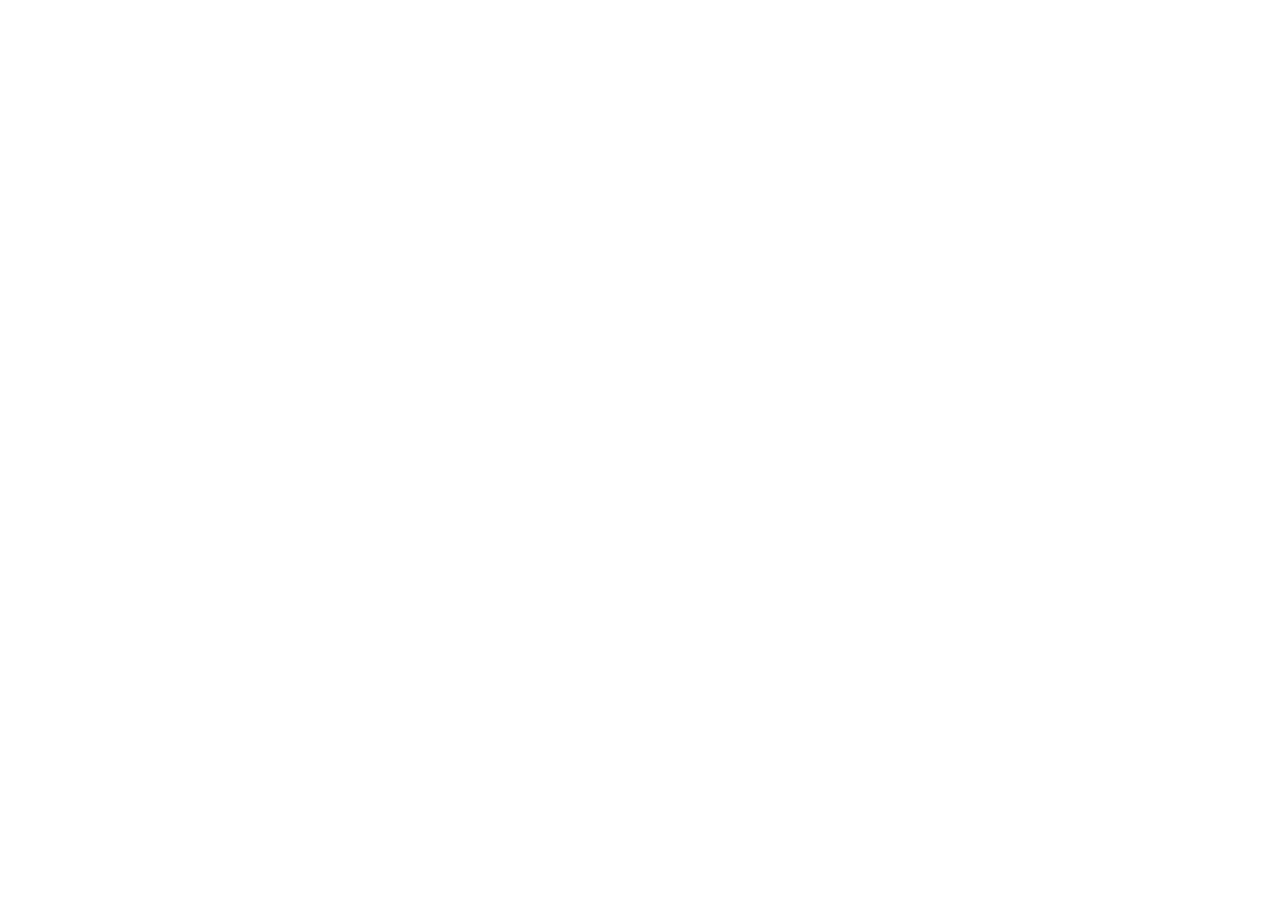
==== bi-corte.html @ 5ce7a693 "Power BI - Elcop" ====
<!DOCTYPE html>
<html lang="en">
<head>
    <meta charset="UTF-8">
    <meta name="viewport" content="width=device-width, initial-scale=1.0">
    <link rel="icon" sizes="192x192" href="https://static.wixstatic.com/media/85cac4_1f20be2cdf604ca89e62ac616baf9f92%7Emv2.jpg/v1/fill/w_192%2Ch_192%2Clg_1%2Cusm_0.66_1.00_0.01/85cac4_1f20be2cdf604ca89e62ac616baf9f92%7Emv2.jpg" type="image/jpeg">
    <title>Corte e Religa</title>
</head>
<body>
    <iframe title="Corte e Religa - Mensal" width="1920" height="900" src="https://app.powerbi.com/reportEmbed?reportId=24610735-1379-4aa6-886e-3023c0b53c63&autoAuth=true&ctid=65971b13-2f20-4667-8580-12ccc03483f5" frameborder="0" allowFullScreen="true"></iframe>
</body>
</html>
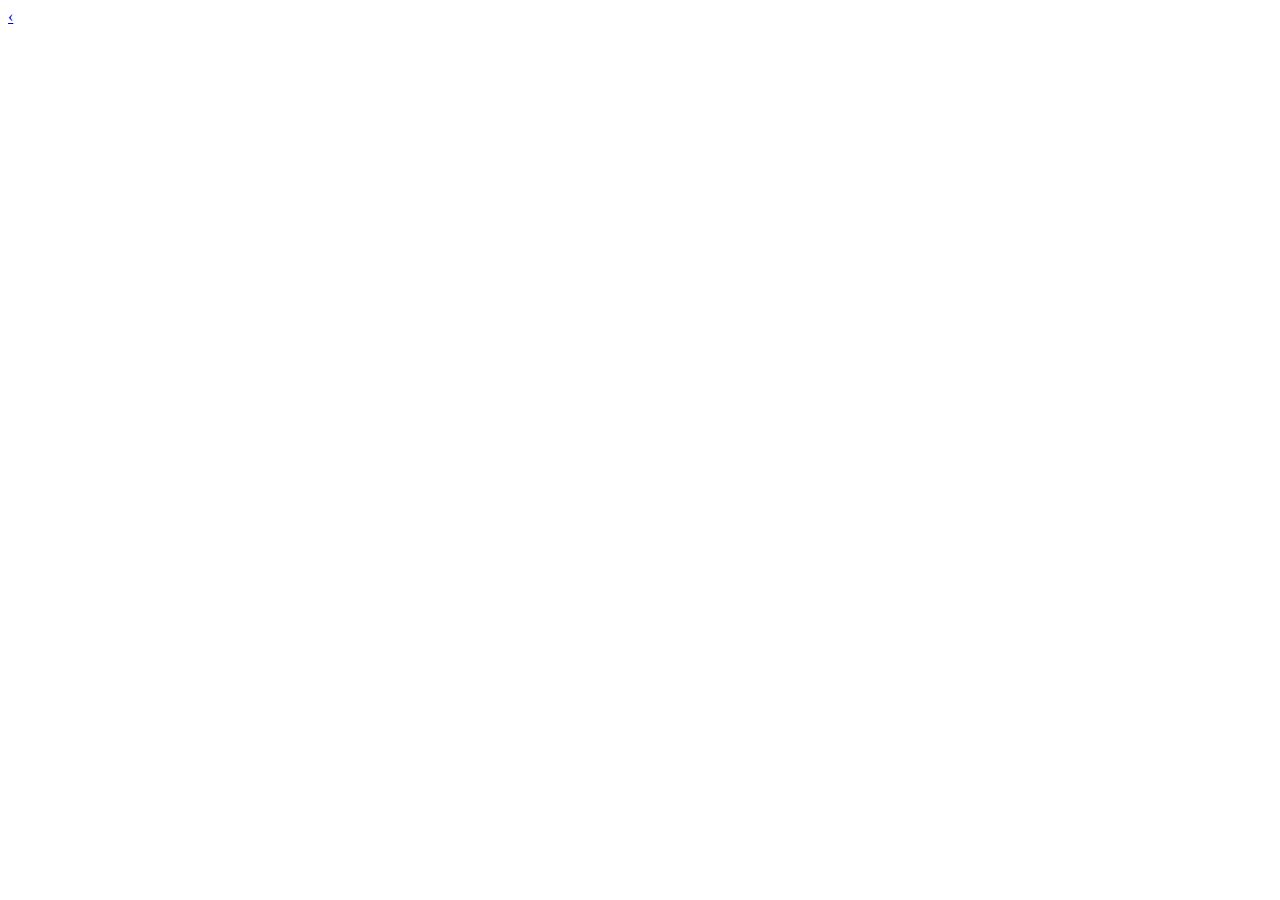
==== commit 3f7d3e9c: "Responsividade e Button" ====
--- a/bi-corte.html
+++ b/bi-corte.html
@@ -4,9 +4,21 @@
     <meta charset="UTF-8">
     <meta name="viewport" content="width=device-width, initial-scale=1.0">
     <link rel="icon" sizes="192x192" href="https://static.wixstatic.com/media/85cac4_1f20be2cdf604ca89e62ac616baf9f92%7Emv2.jpg/v1/fill/w_192%2Ch_192%2Clg_1%2Cusm_0.66_1.00_0.01/85cac4_1f20be2cdf604ca89e62ac616baf9f92%7Emv2.jpg" type="image/jpeg">
+    <link rel="stylesheet" href="style_bi.css">
     <title>Corte e Religa</title>
 </head>
+
+<header>
+
+    <a id="bi" href="index.html" class="back">&#8249;</a>
+
+</header>
+
 <body>
-    <iframe title="Corte e Religa - Mensal" width="1920" height="900" src="https://app.powerbi.com/reportEmbed?reportId=24610735-1379-4aa6-886e-3023c0b53c63&autoAuth=true&ctid=65971b13-2f20-4667-8580-12ccc03483f5" frameborder="0" allowFullScreen="true"></iframe>
+    <iframe title="Corte e Religa - Mensal" src="https://app.powerbi.com/reportEmbed?reportId=24610735-1379-4aa6-886e-3023c0b53c63&autoAuth=true&ctid=65971b13-2f20-4667-8580-12ccc03483f5" frameborder="0" allowFullScreen="true"></iframe>
 </body>
+
+<footer>
+
+</footer>
 </html>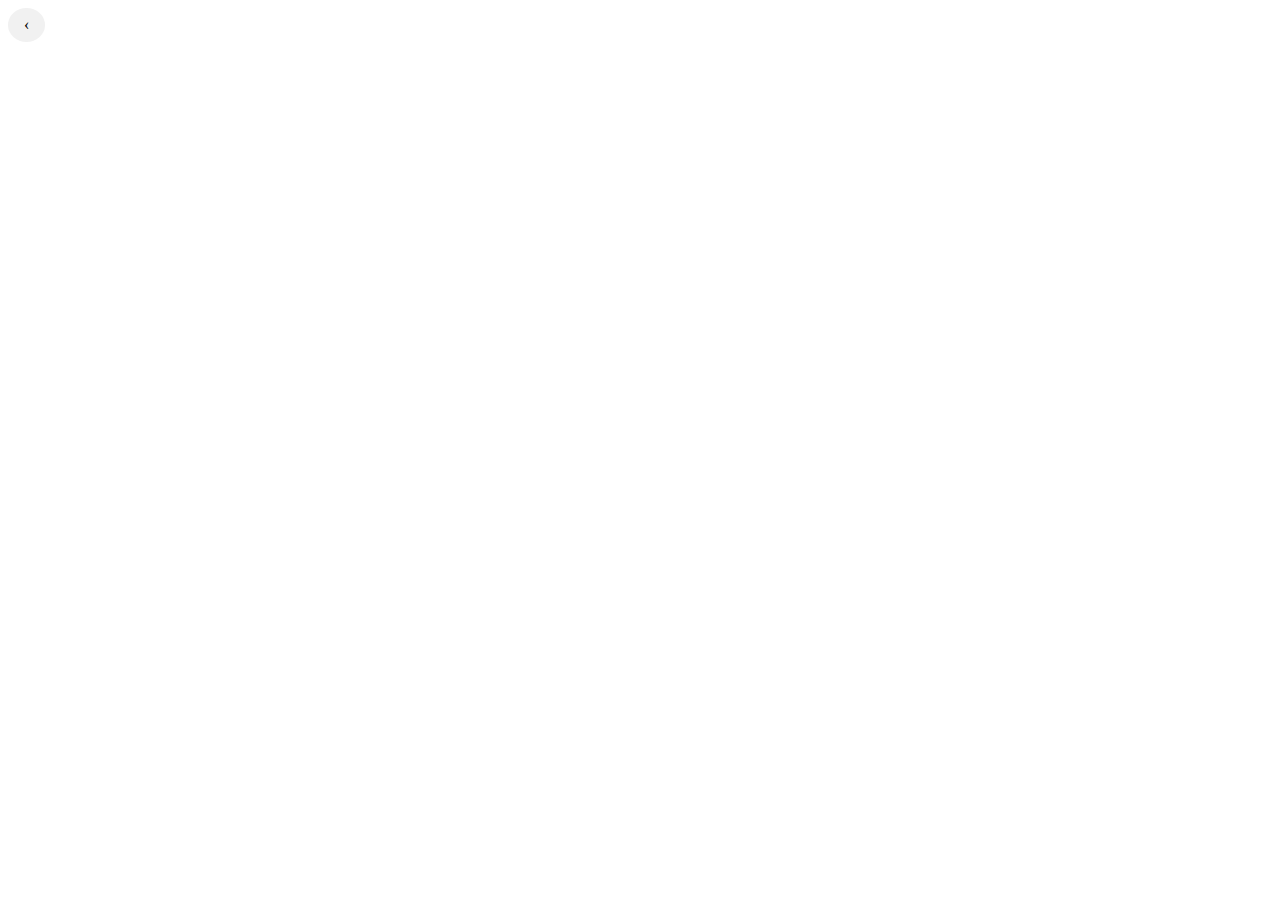
==== commit 5afe0f9d: "Titulo da Página" ====
--- a/bi-corte.html
+++ b/bi-corte.html
@@ -5,7 +5,7 @@
     <meta name="viewport" content="width=device-width, initial-scale=1.0">
     <link rel="icon" sizes="192x192" href="https://static.wixstatic.com/media/85cac4_1f20be2cdf604ca89e62ac616baf9f92%7Emv2.jpg/v1/fill/w_192%2Ch_192%2Clg_1%2Cusm_0.66_1.00_0.01/85cac4_1f20be2cdf604ca89e62ac616baf9f92%7Emv2.jpg" type="image/jpeg">
     <link rel="stylesheet" href="style_bi.css">
-    <title>Corte e Religa</title>
+    <title>Corte e Religa | Elcop Engenharia</title>
 </head>
 
 <header>
--- a/style_bi.css
+++ b/style_bi.css
@@ -0,0 +1,24 @@
+iframe{
+    height: 90vh;
+    width: 100vw;
+    align-items: center;
+    display: flex;
+}
+
+#bi{
+    text-decoration: none;
+    display: inline-block;
+    padding: 8px 16px;
+    transition: 0.5s;
+}
+  
+#bi:hover{
+    background-color: #000000ea;
+    color: white;
+}
+  
+.back{
+    background-color: #f1f1f1;
+    color: black;
+    border-radius: 50%;
+} 
